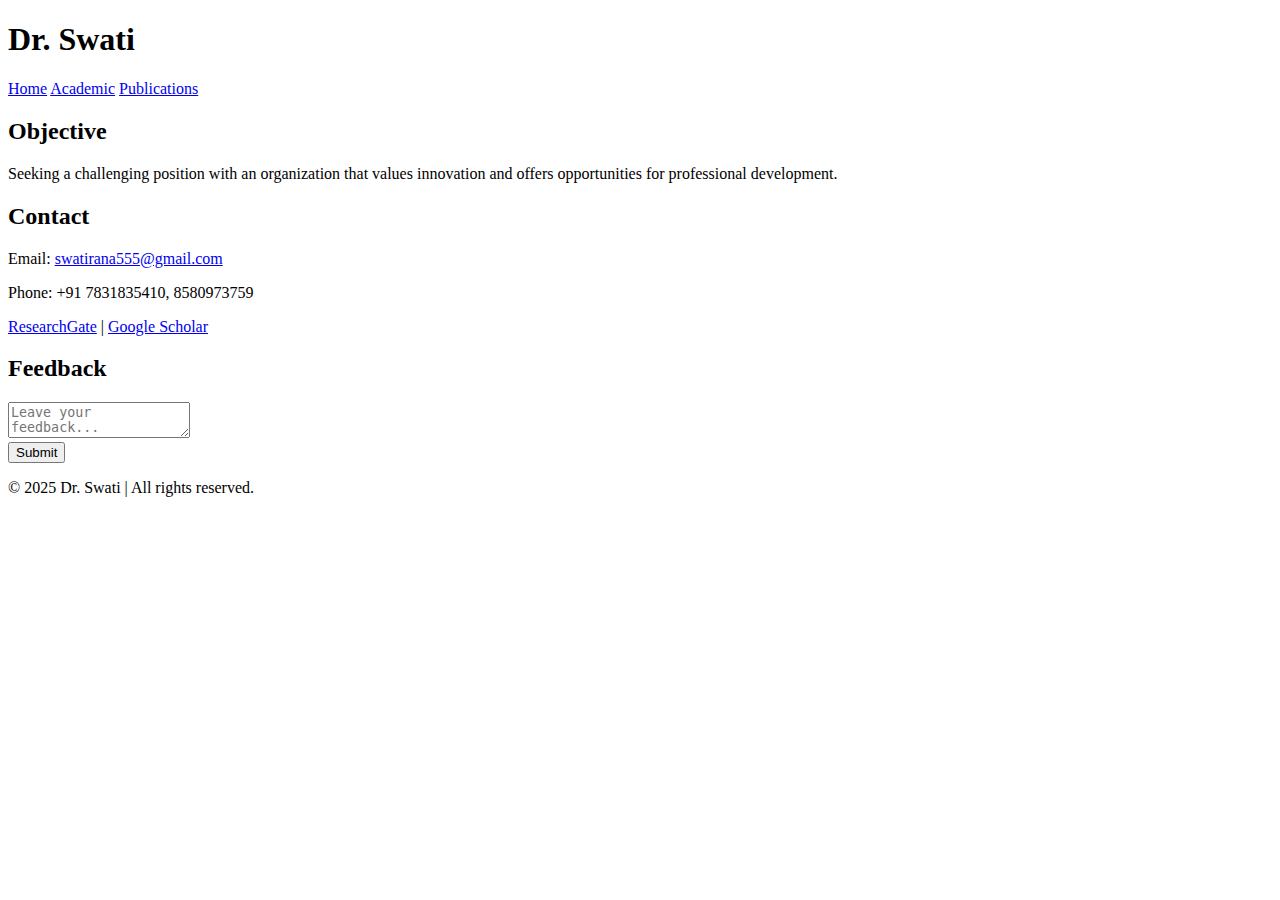
==== index.html @ 6880675a "Create index.html" ====
<!DOCTYPE html>
<html lang="en">
<head>
  <meta charset="UTF-8">
  <title>Dr. Swati - Home</title>
  <link rel="stylesheet" href="style.css">
  <script src="feedback.js" defer></script>
</head>
<body>
  <header>
    <h1>Dr. Swati</h1>
    <nav>
      <a href="index.html">Home</a>
      <a href="academic.html">Academic</a>
      <a href="publications.html">Publications</a>
    </nav>
  </header>

  <main>
    <section>
      <h2>Objective</h2>
      <p>Seeking a challenging position with an organization that values innovation and offers opportunities for professional development.</p>
    </section>

    <section>
      <h2>Contact</h2>
      <p>Email: <a href="mailto:swatirana555@gmail.com">swatirana555@gmail.com</a></p>
      <p>Phone: +91 7831835410, 8580973759</p>
      <p><a href="https://www.researchgate.net/profile/Swati-Rana">ResearchGate</a> | <a href="https://scholar.google.com/citations?user=Vtkec4QAAAAJ">Google Scholar</a></p>
    </section>

    <section>
      <h2>Feedback</h2>
      <textarea id="feedback" placeholder="Leave your feedback..."></textarea><br>
      <button onclick="submitFeedback()">Submit</button>
      <p id="thankyou"></p>
    </section>
  </main>

  <footer>
    <p>&copy; 2025 Dr. Swati | All rights reserved.</p>
  </footer>
</body>
</html>
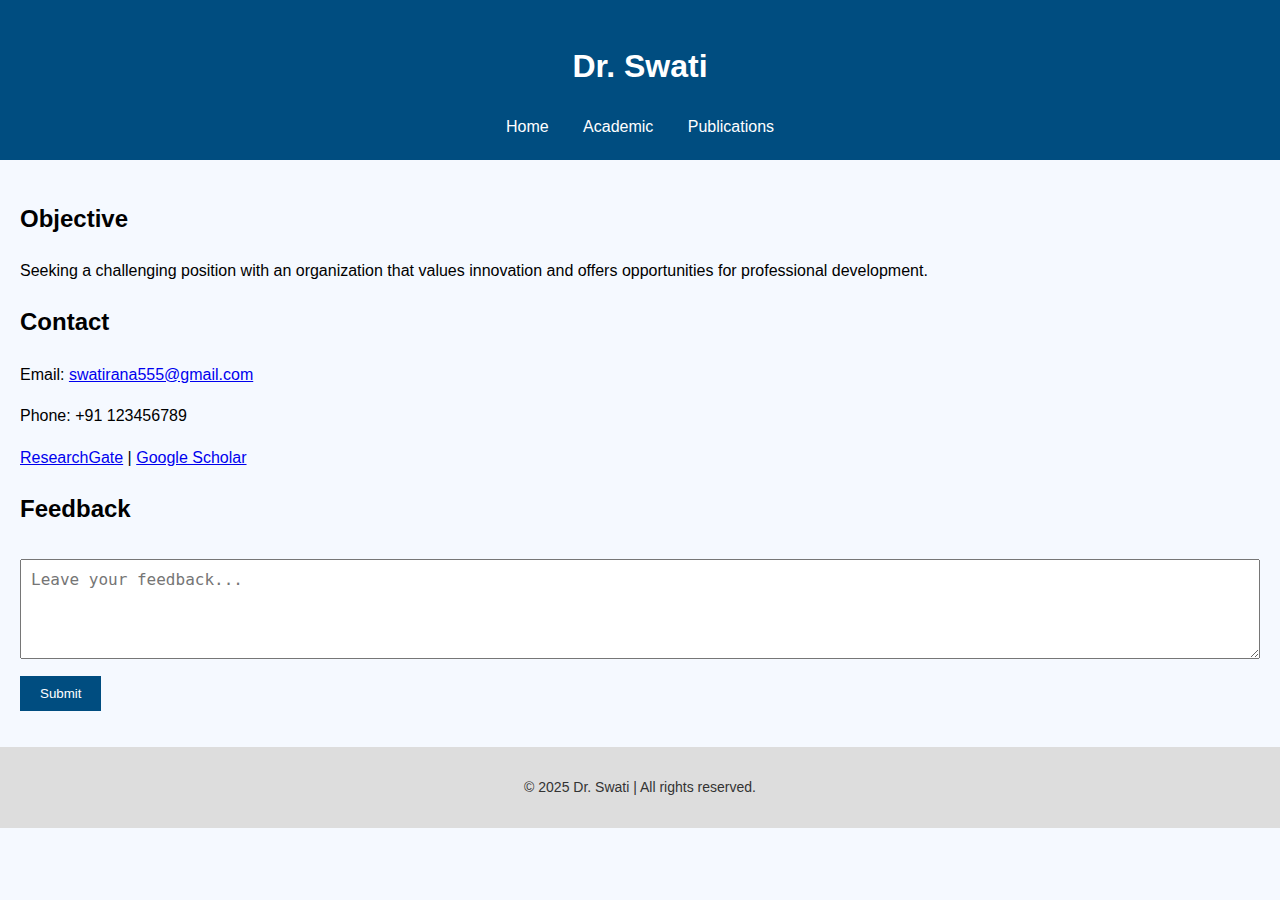
==== commit ba878124: "Update index.html" ====
--- a/index.html
+++ b/index.html
@@ -25,7 +25,7 @@
     <section>
       <h2>Contact</h2>
       <p>Email: <a href="mailto:swatirana555@gmail.com">swatirana555@gmail.com</a></p>
-      <p>Phone: +91 7831835410, 8580973759</p>
+      <p>Phone: +91 123456789</p>
       <p><a href="https://www.researchgate.net/profile/Swati-Rana">ResearchGate</a> | <a href="https://scholar.google.com/citations?user=Vtkec4QAAAAJ">Google Scholar</a></p>
     </section>
 
--- a/style.css
+++ b/style.css
@@ -0,0 +1,62 @@
+body {
+  font-family: 'Segoe UI', sans-serif;
+  background-color: #f5f9ff;
+  margin: 0;
+  padding: 0;
+  line-height: 1.6;
+}
+
+header {
+  background-color: #004d80;
+  color: white;
+  padding: 20px;
+  text-align: center;
+}
+
+nav {
+  margin-top: 10px;
+}
+
+nav a {
+  margin: 0 15px;
+  color: white;
+  text-decoration: none;
+}
+
+nav a:hover {
+  text-decoration: underline;
+}
+
+main {
+  padding: 20px;
+}
+
+footer {
+  background-color: #ddd;
+  padding: 15px;
+  text-align: center;
+  font-size: 14px;
+  color: #333;
+}
+
+textarea {
+  width: 100%;
+  height: 100px;
+  margin-top: 10px;
+  font-size: 16px;
+  padding: 10px;
+  box-sizing: border-box;
+}
+
+button {
+  padding: 10px 20px;
+  background-color: #004d80;
+  color: white;
+  border: none;
+  cursor: pointer;
+  margin-top: 10px;
+}
+
+button:hover {
+  background-color: #0077b6;
+}
